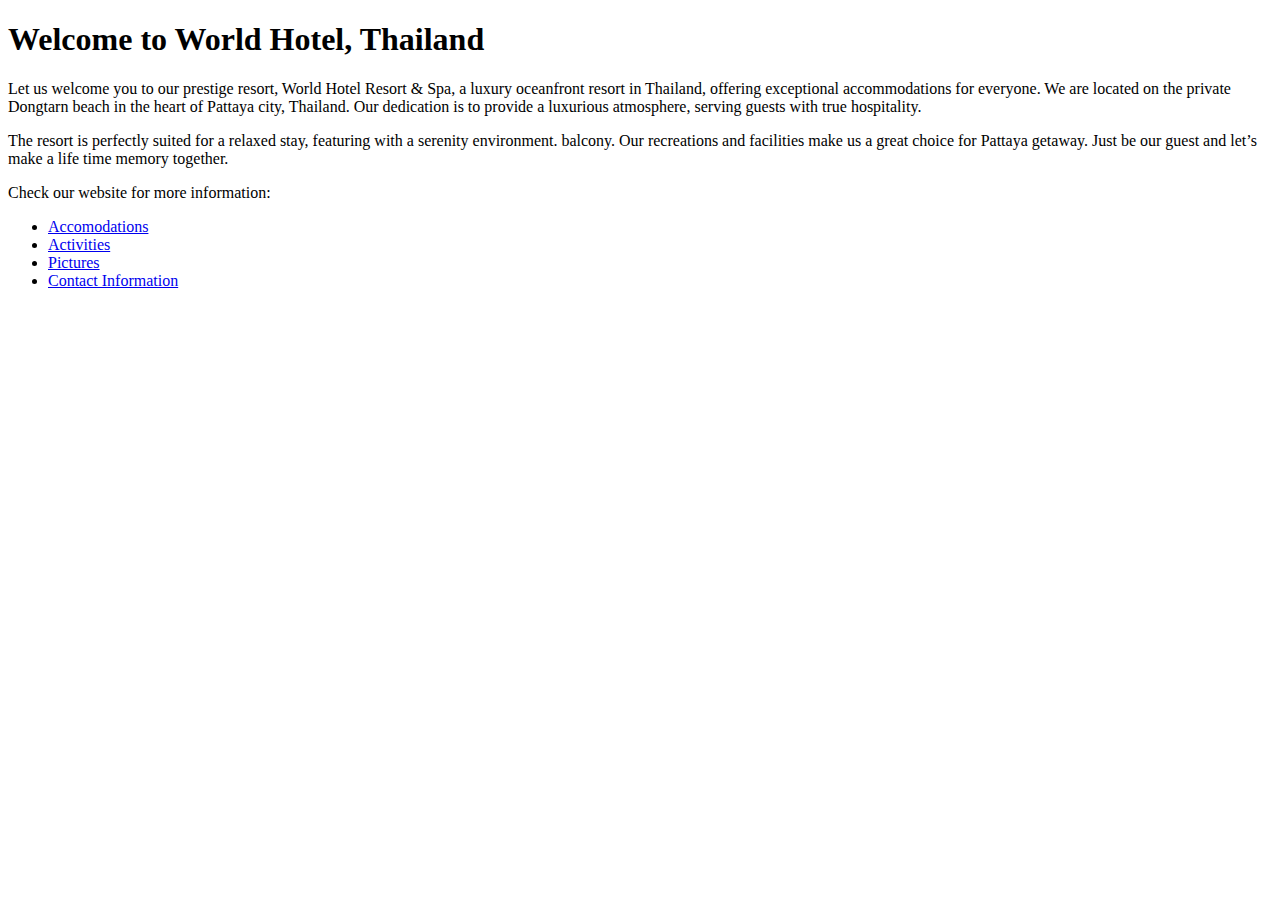
==== index.html @ 9f3cfdc3 "Add hyperlinks to existing pages" ====
<!DOCTYPE html>
<html>
<head>
<title>Welcome to our resort!</title>
</head>
<body>
  <p><h1>Welcome to World Hotel, Thailand</h1></p>
  <p>
    Let us welcome you to our prestige resort, World Hotel Resort & Spa, a luxury oceanfront resort in Thailand,
     offering exceptional accommodations for everyone. We are located on the private Dongtarn beach in the heart of Pattaya city, Thailand. 
     Our dedication is to provide a luxurious atmosphere, serving guests with true hospitality.
  </p>
<p>The resort is perfectly suited for a relaxed stay, featuring with a serenity environment. balcony. Our recreations and facilities make us a great choice for Pattaya getaway. Just be our guest and let’s make a life time memory together.
  </p>
  <P>Check our website for more information:</P>
  <ul>
    <li> <a href ="accomodations.html">Accomodations </a></li>
<li><a href ="activities.html">Activities</a></li> 
<li><a href ="pictures.html">Pictures</a></li>
<li><a href ="contact_information.html">Contact Information</a></li>
</ul>
</body>


</html>
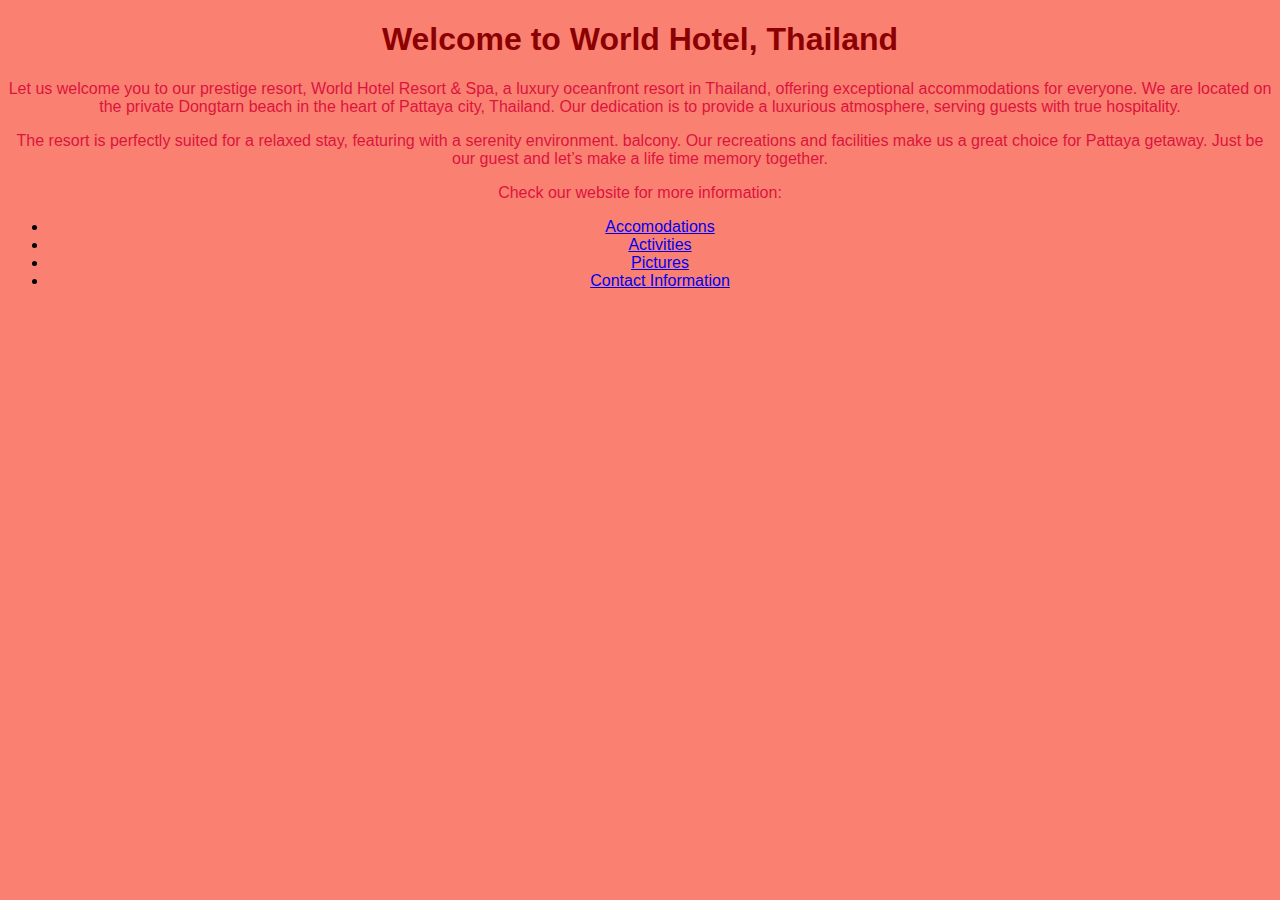
==== commit caf72180: "Add CSS style" ====
--- a/index.html
+++ b/index.html
@@ -1,6 +1,6 @@
 <!DOCTYPE html>
 <html>
-<head>
+<head><link href ="css/styles.css" rel ="stylesheet" type ="text/css">
 <title>Welcome to our resort!</title>
 </head>
 <body>
--- a/css/styles.css
+++ b/css/styles.css
@@ -0,0 +1,18 @@
+h1 {
+  color: darkred;
+}
+
+h2 {
+  font-style: italic;
+  color: red;
+}
+
+p {
+  color: crimson;
+}
+
+body {
+  background-color: salmon;
+  font-family: sans-serif;
+  text-align: center;
+}